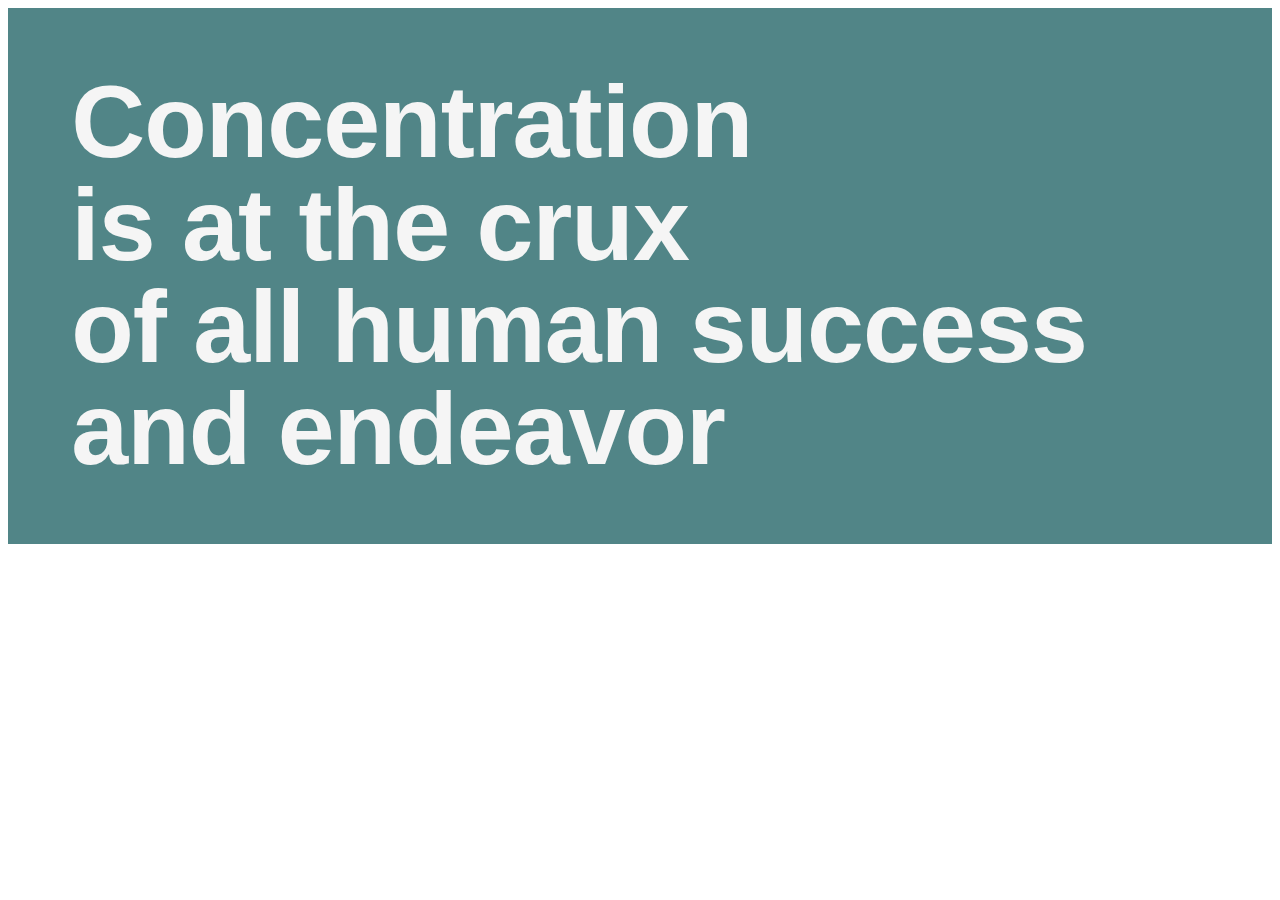
==== index.html @ 5f6cdc71 "add first card with styling. Remove licence file" ====
<!DOCTYPE html>
<html lang="en">
<head>
  <meta name="viewport" content="width=device-width, initial-scale=1.0">
  <title>An Experiment with Notion embedding</title>
  <link rel="stylesheet" type="text/css" href="styles.css">
</head>
<body>
    <section class="impact">
        <header>Concentration<br> 
        is at the crux<br> 
        of all human success and endeavor</header>
    </section>
</body>
</html>
---- styles.css ----
.impact { 
    color: whitesmoke;
    font-family: 'Helvetica Neue', sans-serif; 
    font-weight: bold; 
    letter-spacing: -1px; 
    line-height: 1; 
    text-align: left; 
    font-size:8vw;
    padding: 5%;
    background-color: rgba(11, 84, 87, 0.712);

}
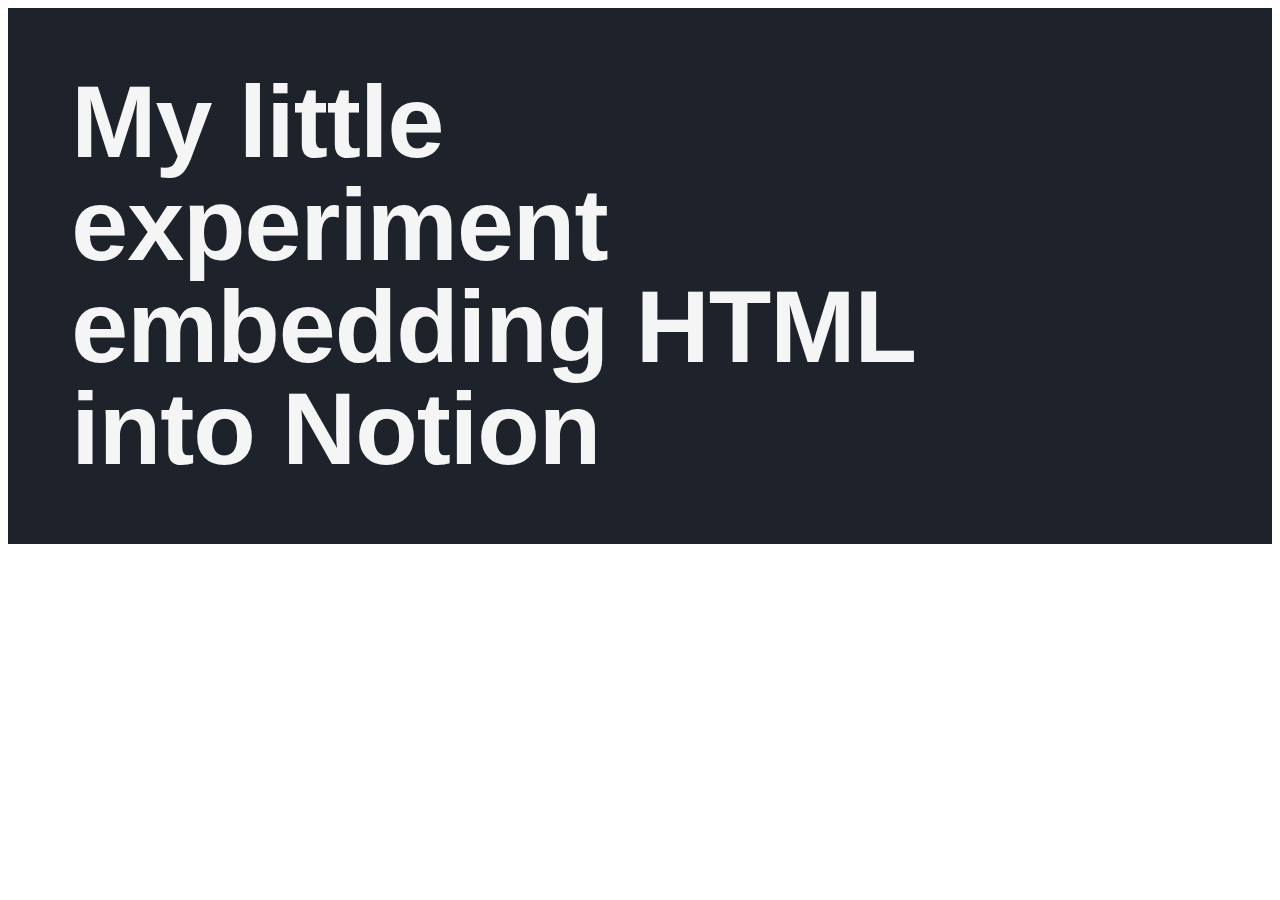
==== commit 5197e43c: "change index to title page and improve css dark color" ====
--- a/index.html
+++ b/index.html
@@ -6,10 +6,14 @@
   <link rel="stylesheet" type="text/css" href="styles.css">
 </head>
 <body>
-    <section class="impact">
-        <header>Concentration<br> 
-        is at the crux<br> 
-        of all human success and endeavor</header>
+    <section class="card font-light dark">
+        <header>My little<br> 
+        experiment<br> 
+        embedding HTML<br>
+        into Notion</header>
     </section>
 </body>
 </html>
+
+
+
--- a/styles.css
+++ b/styles.css
@@ -1,5 +1,6 @@
-.impact { 
-    color: whitesmoke;
+
+.card { 
+    /* color: whitesmoke; */ 
     font-family: 'Helvetica Neue', sans-serif; 
     font-weight: bold; 
     letter-spacing: -1px; 
@@ -7,7 +8,31 @@
     text-align: left; 
     font-size:8vw;
     padding: 5%;
-    background-color: rgba(11, 84, 87, 0.712);
-
+    /*background-color: rgba(11, 84, 87, 0.712); */
+    
 }
 
+.font-light {
+    color: whitesmoke;
+}
+
+.font-dark {
+    color:black;
+}
+
+.teal {
+    background-color: rgba(11, 84, 87, 0.712);
+}
+
+.dark {
+    background-color: #1E222B; 
+}
+/*
+
+    display: block; 
+    width: 100%; 
+    height: 100%; 
+    object-fit: cover; 
+    object-position: center top;
+
+*/